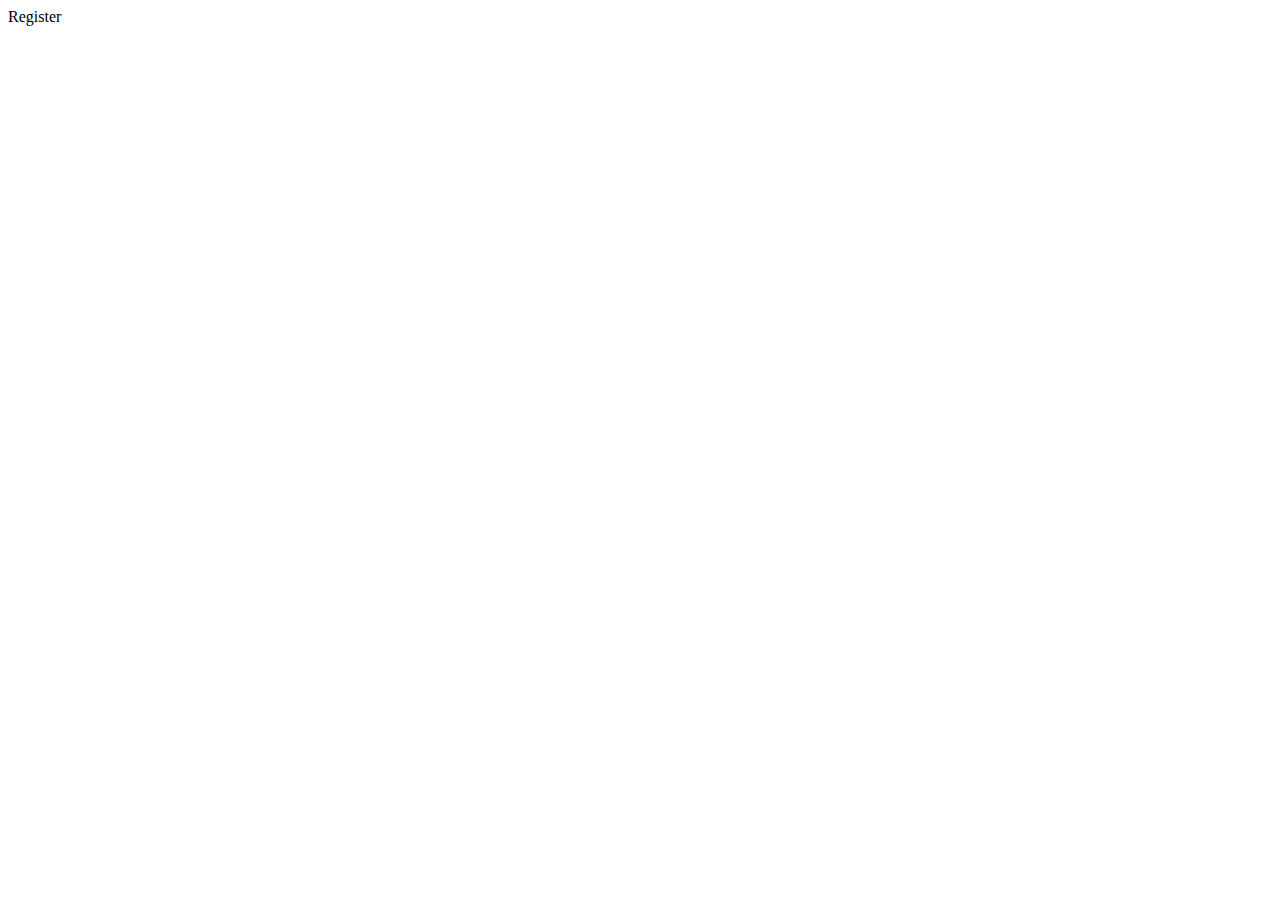
==== register.html @ 53384c1c "I've finished register like a pro" ====
<!DOCTYPE html>
<html lang="en">
<head>
    <meta charset="UTF-8">
    <meta name="viewport" content="width=device-width, initial-scale=1.0">
    <title>Document</title>
</head>
<body>
    <div></div>
    Register
    </div>
</body>
</html>
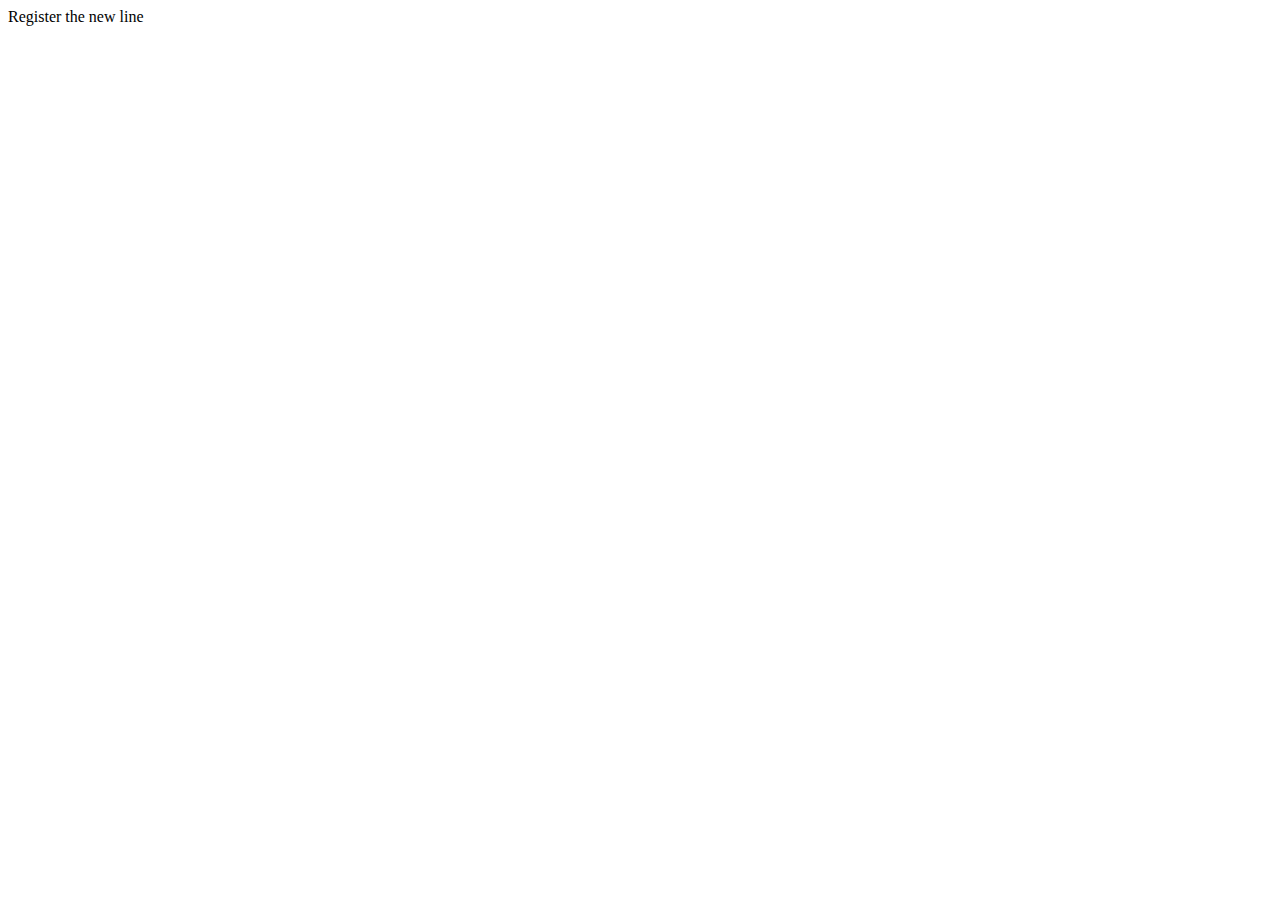
==== commit 93fac2f9: "update index.html, register.html" ====
--- a/register.html
+++ b/register.html
@@ -6,8 +6,9 @@
     <title>Document</title>
 </head>
 <body>
-    <div></div>
+    <div>
     Register
+    the new line
     </div>
 </body>
 </html>